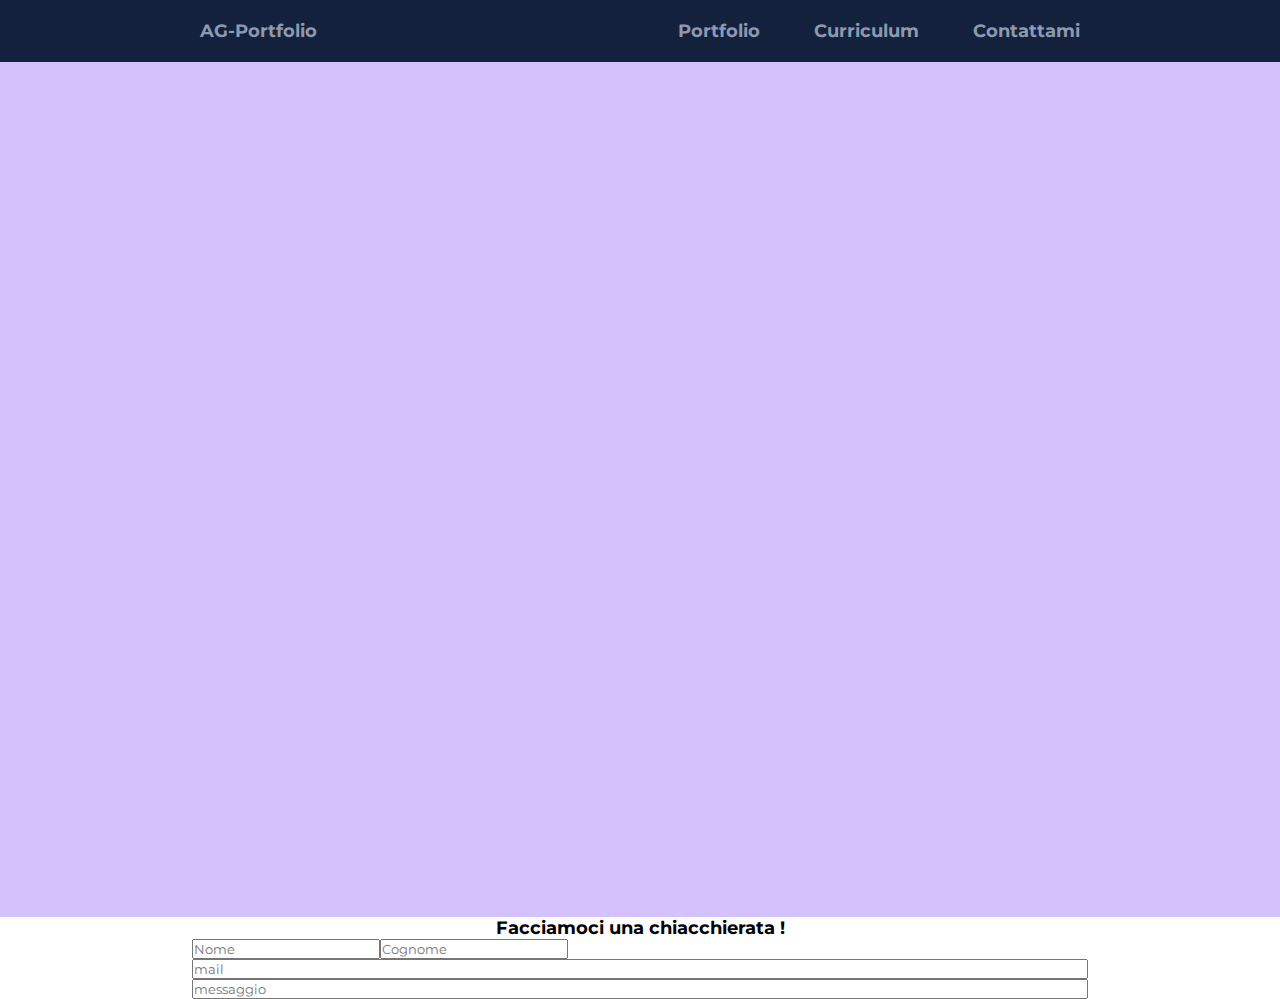
==== src/index.html @ 0a4fed30 "Big Update" ====
<!DOCTYPE html>
<html lang="it">
<head>
    <meta charset="UTF-8">
    <meta name="viewport" content="width=device-width, initial-scale=1.0">

    <link rel="preconnect" href="https://fonts.gstatic.com">
    <link href="https://fonts.googleapis.com/css2?family=Montserrat&display=swap" rel="stylesheet">

    <link rel="stylesheet" href="style.css">

    <title>AG-Portfolio | Void</title>
</head>
<body>
    <div class="navbar">
        <div class="title">
            <a href="#">AG-Portfolio</a>
        </div>
        <div class="links">
            <a href="#">Portfolio</a>
            <a href="#">Curriculum</a>
            <a href="#">Contattami</a>
        </div>
    </div>
    <div class="content">

    </div>
    <div class="form-box" id="form">
        <div class="title">Facciamoci una chiacchierata !</div>
        <div class="social-list">
            
        </div>
        <form action="mail.php">
            <div class="top">
                <input type="text" id="Nome" placeholder="Nome">
                <input type="text" id="Cognome" placeholder="Cognome">
            </div>
            <div class="bottom">
                <input type="text" id="mail" placeholder="mail">
                <input type="text" id="messaggio" placeholder="messaggio">
            </div>
        </form>
    </div>
    <div class="footer">
        
    </div>
</body>
</html>
---- src/style.css ----
/*Global*/
:root{
    --navbar-background: #14213D;

    --navbar-title-color:#8D99AE;
    --navbar-title-background:#14213D;
    --navbar-title-color-hover:#14213D;
    --navbar-title-background-hover:#8D99AE;

    --navbar-link-color:#8D99AE;
    --navbar-link-background:#14213D;
    --navbar-link-color-hover:#14213D;
    --navbar-link-background-hover:#8D99AE;

    --content-background:#D4C2FC;
}
*{
    font-family: 'Montserrat', sans-serif;
    margin: 0;
    padding: 0;
}
html{
    height: 100%;
}
.title{
    text-align: center;
    font-size: large;
    font-weight: bold;
}
.social-list{
    display: flex;
    justify-content: space-evenly;
}
.social-list a img{
    width: 32px;
}
/*navbar*/
.navbar{
    display: flex;
    justify-content: space-around;
    background: var(--navbar-background);
    padding: 20px;
}
.navbar div a{
    font-size: large;
    font-weight: bold;
    text-decoration: none;
    padding: 20px;
    margin: 0 5px;
}
.navbar .title a{
    color: var(--navbar-title-color);
    background: var(--navbar-title-background);
}
.navbar .title a:hover{
    color: var(--navbar-title-color-hover);
    background: var(--navbar-title-background-hover);
}
.navbar .links a{
    background-color: var(--navbar-link-background);    
    color: var(--navbar-link-color);
}
.navbar .links a:hover{
    color: var(--navbar-link-color-hover);
    background: var(--navbar-link-background-hover);
}
/*content*/
.content{
    min-height: 95vh;
    background: var(--content-background);
}
/*form*/
form{
    display: flex;
    flex-flow: column;
    margin: 0 15%;
}
form .top{
    display: flex;
}
form .bottom{
    display: flex;
    flex-flow: column;
}
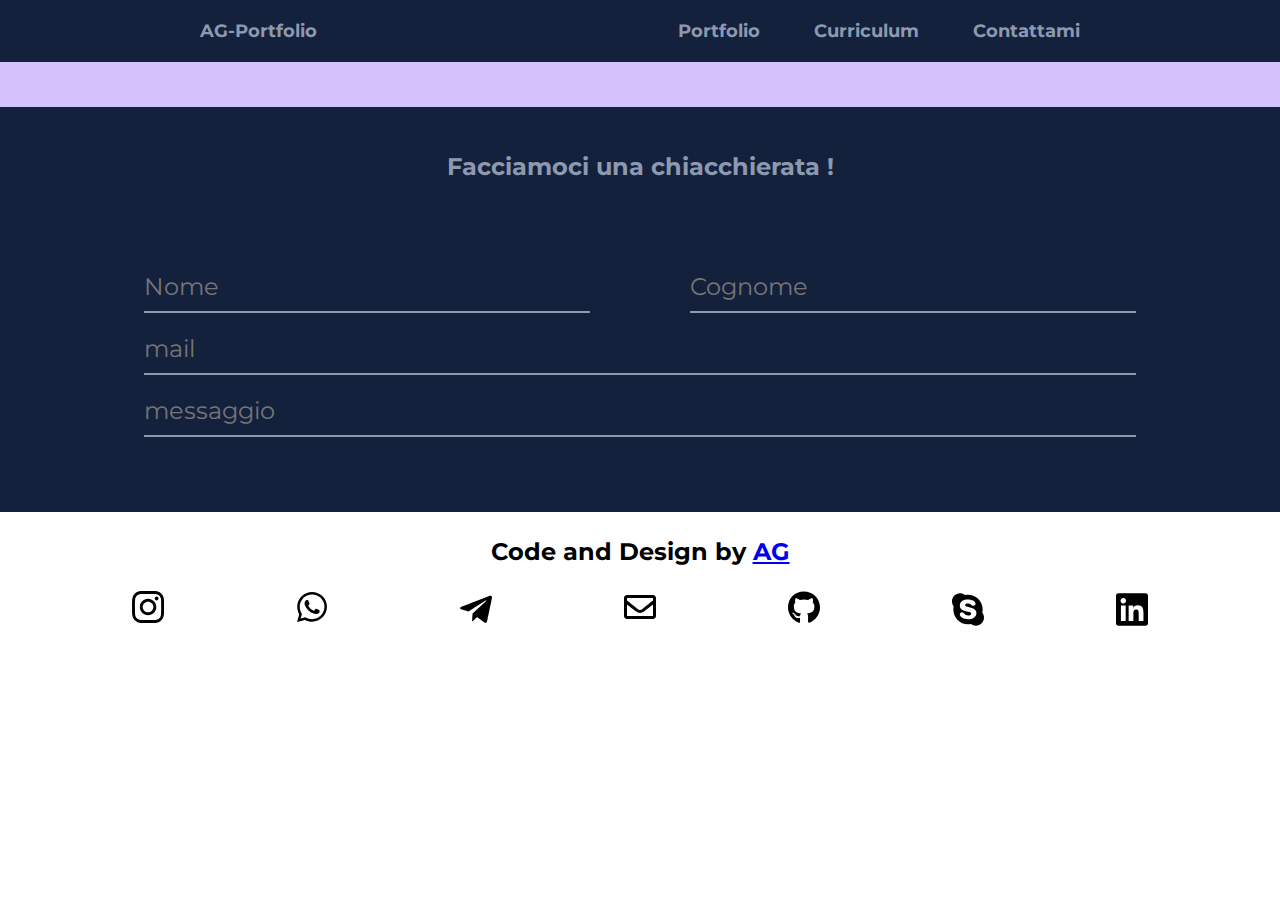
==== commit f9eadbb5: "form and footer" ====
--- a/src/index.html
+++ b/src/index.html
@@ -13,7 +13,7 @@
 </head>
 <body>
     <div class="navbar">
-        <div class="title">
+        <div class="home">
             <a href="#">AG-Portfolio</a>
         </div>
         <div class="links">
@@ -42,7 +42,16 @@
         </form>
     </div>
     <div class="footer">
-        
+        <div class="title">Code and Design by <a href="index.html">AG</a></div>
+        <div class="social-list">
+            <a target="_blank" href="https://www.instagram.com/andyg01__/"><img src="img/icons/instagram.svg" alt="IG"></a>
+            <a target="_blank" href="wa.me/393519657739"><img src="img/icons/whatsapp.svg" alt="WA"></a>
+            <a target="_blank" href="tg://resolve?domain=AndreaGrieco_bot"><img src="img/icons/telegram-plane-brands.svg" alt="Teleg"></a>
+            <a target="_blank" href="mailto:andreagrieco01@gmail.com"><img src="img/icons/envelope-regular.svg" alt="Mail"></a>
+            <a target="_blank" href="https://github.com/DioGatto/"><img src="img/icons/github-brands.svg" alt="GH"></a>
+            <a target="_blank" href="https://join.skype.com/invite/mTrrfPgKcNMa"><img src="img/icons/skype-brands.svg" alt="Skype"></a>
+            <a target="_blank" href="https://www.linkedin.com/in/andrea-grieco-2001/"><img src="img/icons/linkedin-brands.svg" alt="LN"></a>
+        </div>
     </div>
 </body>
 </html>--- a/src/style.css
+++ b/src/style.css
@@ -13,6 +13,20 @@
     --navbar-link-background-hover:#8D99AE;
 
     --content-background:#D4C2FC;
+
+    --form-background:#14213D;
+    --form-color:#8D99AE;
+
+    --form-input-color:#8D99AE;
+    --form-input-background:#14213D;
+
+    --form-input-color-focus:#14213D;
+    --form-input-background-focus:#8D99AE;
+    
+    --form-input-border:#8D99AE;
+    --form-input-border-focus:yellow;
+
+    --footer-background:grey;
 }
 *{
     font-family: 'Montserrat', sans-serif;
@@ -24,8 +38,9 @@
 }
 .title{
     text-align: center;
-    font-size: large;
+    font-size: x-large;
     font-weight: bold;
+    padding: 25px;
 }
 .social-list{
     display: flex;
@@ -48,11 +63,11 @@
     padding: 20px;
     margin: 0 5px;
 }
-.navbar .title a{
+.navbar .home a{
     color: var(--navbar-title-color);
     background: var(--navbar-title-background);
 }
-.navbar .title a:hover{
+.navbar .home a:hover{
     color: var(--navbar-title-color-hover);
     background: var(--navbar-title-background-hover);
 }
@@ -66,19 +81,45 @@
 }
 /*content*/
 .content{
-    min-height: 95vh;
+    min-height: 5vh;
     background: var(--content-background);
 }
 /*form*/
+.form-box{
+    background-color: var(--form-background);
+    color: var(--form-color);
+    padding: 20px;
+}
 form{
     display: flex;
     flex-flow: column;
-    margin: 0 15%;
+    margin: 50px 10%;
 }
 form .top{
     display: flex;
+    justify-content: space-between;
+}
+form .top input{
+    width: 45%;
 }
 form .bottom{
     display: flex;
     flex-flow: column;
+}
+form div input{
+    font-size: x-large;
+    height: 50px;
+    margin: 5px 0;
+    border: none;
+    border-bottom: 2px solid var(--form-input-border);
+    color: var(--form-input-color);
+    background: var(--form-input-background);
+}
+form div input:focus{
+    outline: none;
+    border-bottom: 2px solid var(--form-input-border-focus);
+}
+/*footer*/
+.footer{
+    background: --footer-background;
 }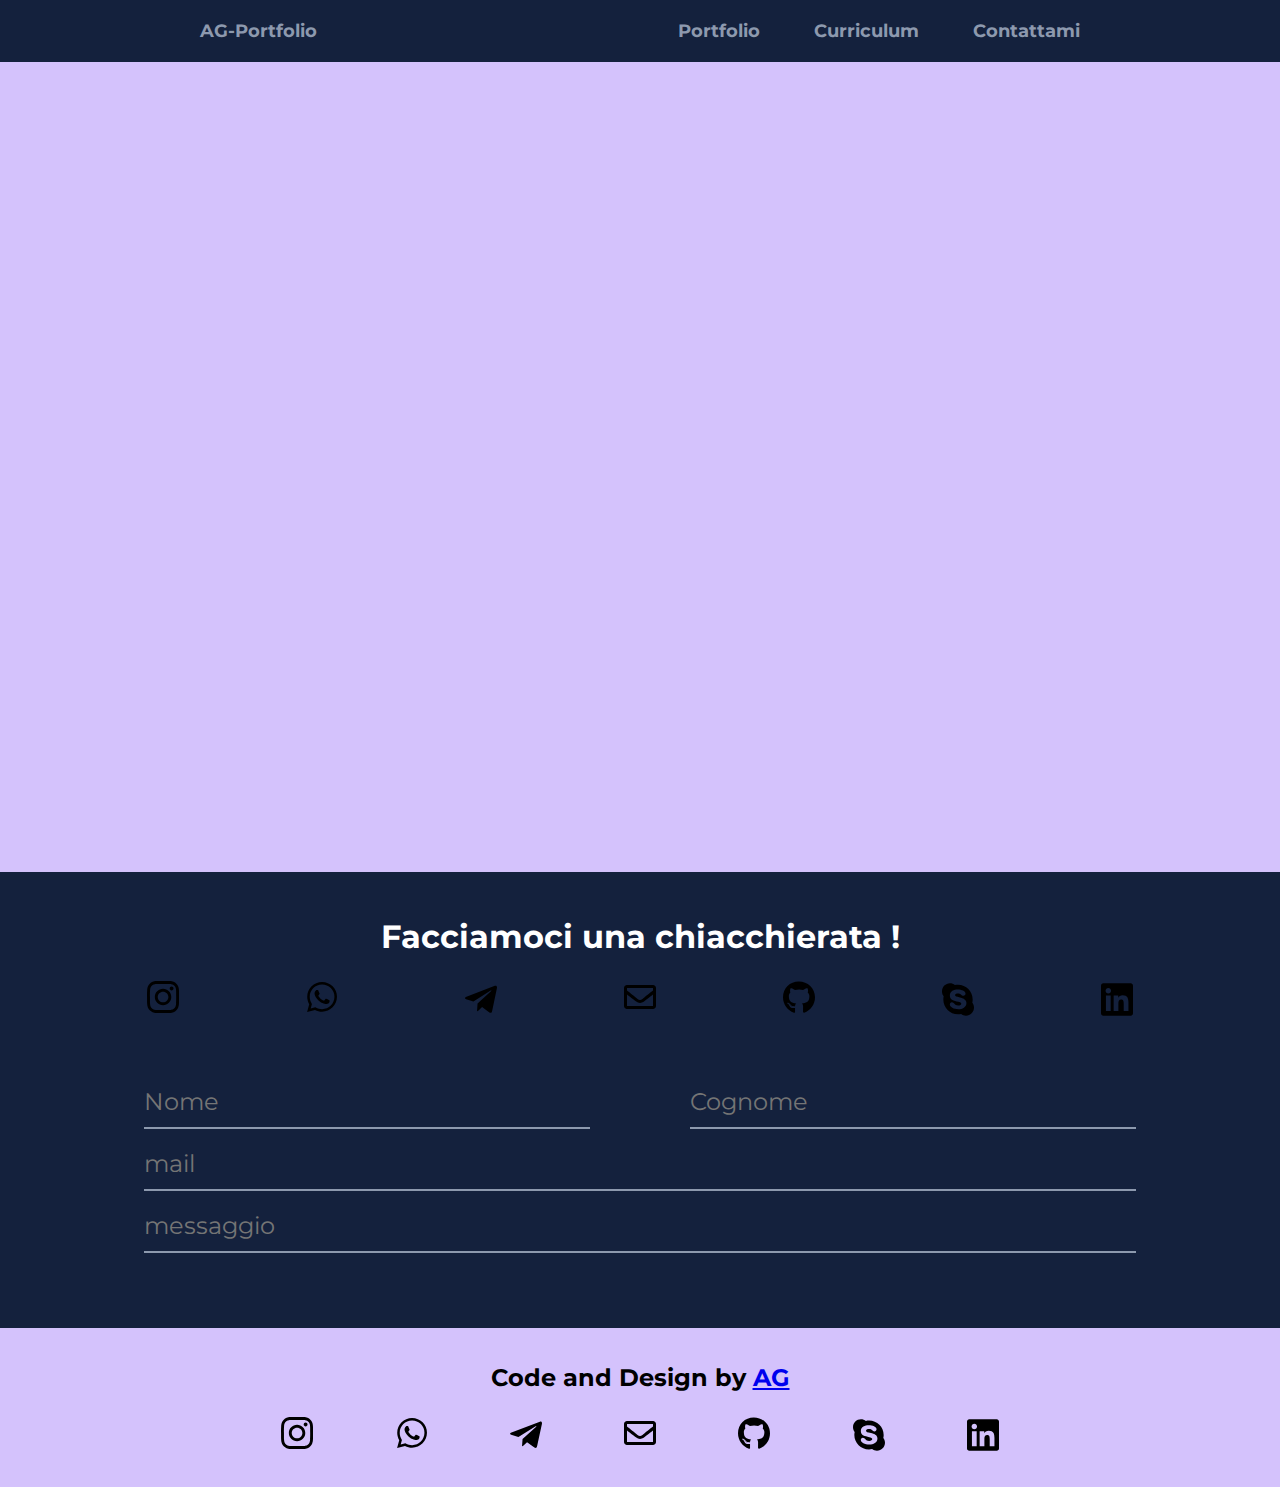
==== commit ef073d72: "udate" ====
--- a/src/index.html
+++ b/src/index.html
@@ -7,7 +7,11 @@
     <link rel="preconnect" href="https://fonts.gstatic.com">
     <link href="https://fonts.googleapis.com/css2?family=Montserrat&display=swap" rel="stylesheet">
 
-    <link rel="stylesheet" href="style.css">
+    <link rel="stylesheet" href="css/global-style.css">
+    <link rel="stylesheet" href="css/navbar-style.css">
+    <link rel="stylesheet" href="css/content-style.css">
+    <link rel="stylesheet" href="css/form-style.css">
+    <link rel="stylesheet" href="css/footer-style.css">
 
     <title>AG-Portfolio | Void</title>
 </head>
@@ -28,7 +32,13 @@
     <div class="form-box" id="form">
         <div class="title">Facciamoci una chiacchierata !</div>
         <div class="social-list">
-            
+            <a target="_blank" href="https://www.instagram.com/andyg01__/"><img src="img/icons/instagram.svg" alt="IG"></a>
+            <a target="_blank" href="wa.me/393519657739"><img src="img/icons/whatsapp.svg" alt="WA"></a>
+            <a target="_blank" href="tg://resolve?domain=AndreaGrieco_bot"><img src="img/icons/telegram-plane-brands.svg" alt="Teleg"></a>
+            <a target="_blank" href="mailto:andreagrieco01@gmail.com"><img src="img/icons/envelope-regular.svg" alt="Mail"></a>
+            <a target="_blank" href="https://github.com/DioGatto/"><img src="img/icons/github-brands.svg" alt="GH"></a>
+            <a target="_blank" href="https://join.skype.com/invite/mTrrfPgKcNMa"><img src="img/icons/skype-brands.svg" alt="Skype"></a>
+            <a target="_blank" href="https://www.linkedin.com/in/andrea-grieco-2001/"><img src="img/icons/linkedin-brands.svg" alt="LN"></a>
         </div>
         <form action="mail.php">
             <div class="top">
@@ -42,15 +52,17 @@
         </form>
     </div>
     <div class="footer">
-        <div class="title">Code and Design by <a href="index.html">AG</a></div>
-        <div class="social-list">
-            <a target="_blank" href="https://www.instagram.com/andyg01__/"><img src="img/icons/instagram.svg" alt="IG"></a>
-            <a target="_blank" href="wa.me/393519657739"><img src="img/icons/whatsapp.svg" alt="WA"></a>
-            <a target="_blank" href="tg://resolve?domain=AndreaGrieco_bot"><img src="img/icons/telegram-plane-brands.svg" alt="Teleg"></a>
-            <a target="_blank" href="mailto:andreagrieco01@gmail.com"><img src="img/icons/envelope-regular.svg" alt="Mail"></a>
-            <a target="_blank" href="https://github.com/DioGatto/"><img src="img/icons/github-brands.svg" alt="GH"></a>
-            <a target="_blank" href="https://join.skype.com/invite/mTrrfPgKcNMa"><img src="img/icons/skype-brands.svg" alt="Skype"></a>
-            <a target="_blank" href="https://www.linkedin.com/in/andrea-grieco-2001/"><img src="img/icons/linkedin-brands.svg" alt="LN"></a>
+        <div class="inner">
+            <div class="title">Code and Design by <a href="index.html">AG</a></div>
+            <div class="social-list">
+                <a target="_blank" href="https://www.instagram.com/andyg01__/"><img src="img/icons/instagram.svg" alt="IG"></a>
+                <a target="_blank" href="wa.me/393519657739"><img src="img/icons/whatsapp.svg" alt="WA"></a>
+                <a target="_blank" href="tg://resolve?domain=AndreaGrieco_bot"><img src="img/icons/telegram-plane-brands.svg" alt="Teleg"></a>
+                <a target="_blank" href="mailto:andreagrieco01@gmail.com"><img src="img/icons/envelope-regular.svg" alt="Mail"></a>
+                <a target="_blank" href="https://github.com/DioGatto/"><img src="img/icons/github-brands.svg" alt="GH"></a>
+                <a target="_blank" href="https://join.skype.com/invite/mTrrfPgKcNMa"><img src="img/icons/skype-brands.svg" alt="Skype"></a>
+                <a target="_blank" href="https://www.linkedin.com/in/andrea-grieco-2001/"><img src="img/icons/linkedin-brands.svg" alt="LN"></a>
+            </div>
         </div>
     </div>
 </body>
--- a/src/css/global-style.css
+++ b/src/css/global-style.css
@@ -0,0 +1,57 @@
+/*Global*/
+:root{
+    --navbar-background: #14213D;
+
+    --navbar-title-color:#8D99AE;
+    --navbar-title-background:#14213D;
+    --navbar-title-color-hover:#14213D;
+    --navbar-title-background-hover:#8D99AE;
+
+    --navbar-link-color:#8D99AE;
+    --navbar-link-background:#14213D;
+    --navbar-link-color-hover:#14213D;
+    --navbar-link-background-hover:#8D99AE;
+
+    --content-background:#D4C2FC;
+
+    --form-background:#14213D;
+    --form-color:#8D99AE;
+
+    --form-input-color:#8D99AE;
+    --form-input-background:#14213D;
+
+    --form-input-color-focus:#14213D;
+    --form-input-background-focus:#8D99AE;
+    
+    --form-input-border:#8D99AE;
+    --form-input-border-focus:yellow;
+
+    --footer-background:grey;
+}
+*{
+    font-family: 'Montserrat', sans-serif;
+    margin: 0;
+    padding: 0;
+}
+html{
+    height: 100%;
+}
+body{
+    background: var(--content-background);
+}
+.title{
+    text-align: center;
+    font-size: 2rem;
+    font-weight: bold;
+    padding: 25px;
+    color: white;
+}
+.social-list{
+    display: flex;
+    justify-content: space-evenly;
+}
+.social-list a img{
+    width: 32px;
+}
+
+
--- a/src/css/navbar-style.css
+++ b/src/css/navbar-style.css
@@ -0,0 +1,30 @@
+/*navbar*/
+.navbar{
+    display: flex;
+    justify-content: space-around;
+    background: var(--navbar-background);
+    padding: 20px;
+}
+.navbar div a{
+    font-size: large;
+    font-weight: bold;
+    text-decoration: none;
+    padding: 20px;
+    margin: 0 5px;
+}
+.navbar .home a{
+    color: var(--navbar-title-color);
+    background: var(--navbar-title-background);
+}
+.navbar .home a:hover{
+    color: var(--navbar-title-color-hover);
+    background: var(--navbar-title-background-hover);
+}
+.navbar .links a{
+    background-color: var(--navbar-link-background);    
+    color: var(--navbar-link-color);
+}
+.navbar .links a:hover{
+    color: var(--navbar-link-color-hover);
+    background: var(--navbar-link-background-hover);
+}--- a/src/css/content-style.css
+++ b/src/css/content-style.css
@@ -0,0 +1,8 @@
+/*content*/
+.content{
+    min-height: 90vh;
+    background: var(--content-background);
+}
+content .inner{
+    margin: 20px;
+}--- a/src/css/form-style.css
+++ b/src/css/form-style.css
@@ -0,0 +1,35 @@
+/*form*/
+.form-box{
+    background-color: var(--form-background);
+    color: var(--form-color);
+    padding: 20px;
+}
+form{
+    display: flex;
+    flex-flow: column;
+    margin: 50px 10%;
+}
+form .top{
+    display: flex;
+    justify-content: space-between;
+}
+form .top input{
+    width: 45%;
+}
+form .bottom{
+    display: flex;
+    flex-flow: column;
+}
+form div input{
+    font-size: x-large;
+    height: 50px;
+    margin: 5px 0;
+    border: none;
+    border-bottom: 2px solid var(--form-input-border);
+    color: var(--form-input-color);
+    background: var(--form-input-background);
+}
+form div input:focus{
+    outline: none;
+    border-bottom: 2px solid var(--form-input-border-focus);
+}--- a/src/css/footer-style.css
+++ b/src/css/footer-style.css
@@ -0,0 +1,15 @@
+/*footer*/
+.footer{
+    background: --footer-background;
+    padding: 10px;
+    padding-bottom: 30px;
+}
+.footer .inner{
+    margin: 0 15%;
+    display: flex;
+    flex-flow: column;
+}
+.footer .inner .title{
+    font-size: x-large;
+    color: black;
+}